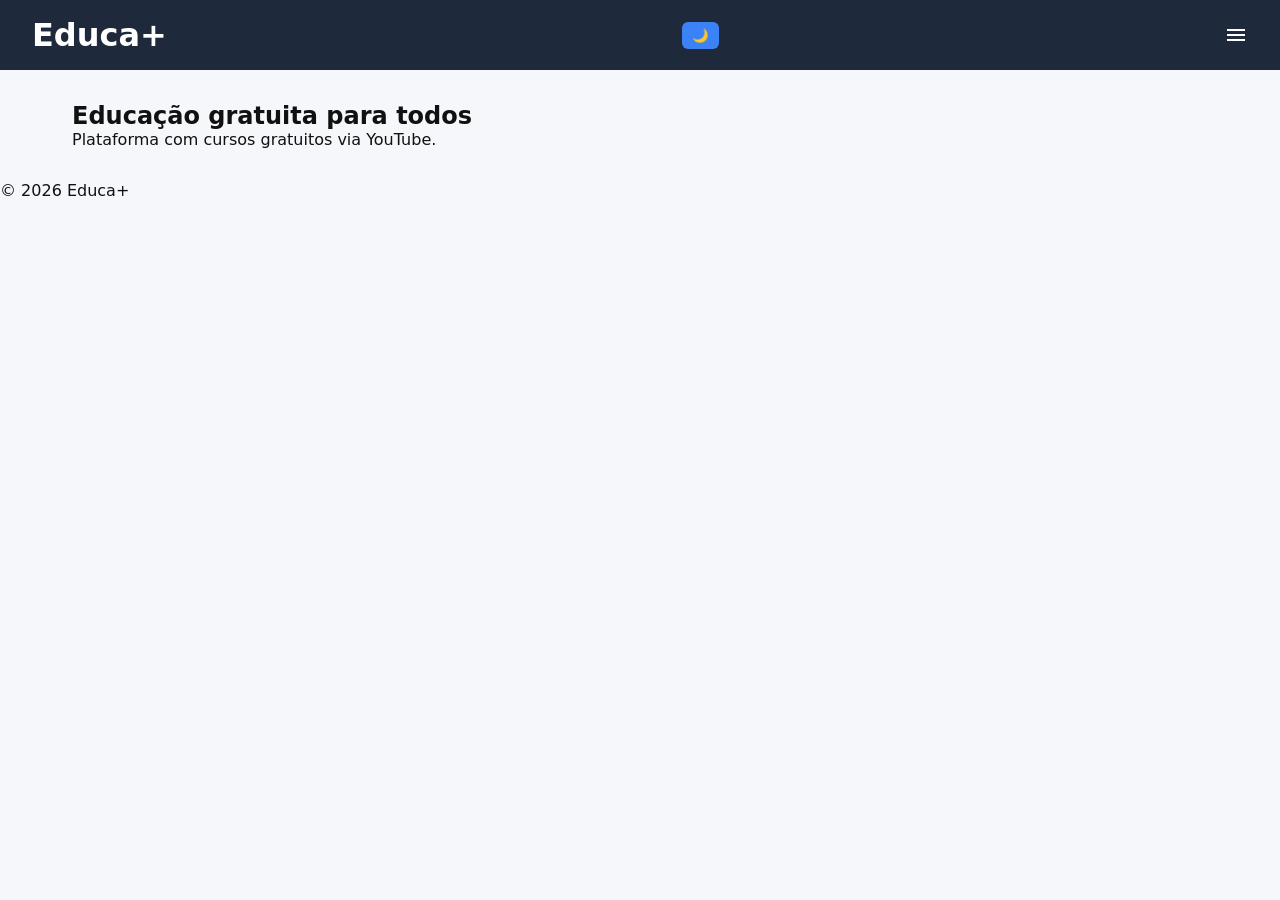
==== index.html @ 2468a02d "Estrutura base do projeto" ====
<!DOCTYPE html>
<html lang="pt-BR">

<head>
    <meta charset="UTF-8">
    <meta name="viewport" content="width=device-width, initial-scale=1.0">
    <title>Educa+</title>
    <link rel="stylesheet" href="./css/styles.css">
    <link href="https://fonts.googleapis.com/icon?family=Material+Icons" rel="stylesheet">
</head>

<body>
    <header class="header">
        <h1>Educa+</h1>

        <div class="header-actions">
            <span id="user-name"></span>
            <button id="theme-toggle">🌙</button>
        </div>
        <span class="material-icons menu-toggle" id="menu-toggle">menu</span>
        <div id="sidebar" class="sidebar">
            <a href="index.html">Início</a>
            <a href="cursos.html">Cursos</a>
            <a href="cadastro.html">Cadastro</a>
            <a href="login.html">Login</a>
            <button id="logout">
                <span class="material-icons">logout</span>
            </button>
        </div>
    </header>

    <main class="container">
        <h2>Educação gratuita para todos</h2>
        <p>Plataforma com cursos gratuitos via YouTube.</p>
    </main>

    <footer class="footer">
        <p>&copy; 2026 Educa+</p>
    </footer>

    <script src="./js/auth.js"></script>
    <script src="./js/theme.js"></script>
    <script src="./js/menu.js"></script>
</body>

</html>
---- css/styles.css ----
:root {
    --bg: #f5f7fa;
    --card: #ffffff;
    --text: #111;
    --primary: #3b82f6;
    --header: #1e293b;
}

.dark {
    --bg: #0f172a;
    --card: #1e293b;
    --text: #f1f5f9;
}

/* RESET */
* {
    margin: 0;
    padding: 0;
    box-sizing: border-box;
}

body {
    font-family: system-ui, sans-serif;
    background: var(--bg);
    color: var(--text);
    transition: 0.3s;
}

/* HEADER */
.header {
    display: flex;
    justify-content: space-between;
    align-items: center;
    background: var(--header);
    color: white;
    padding: 1rem 2rem;
    position: relative;
}

.nav-list {
    display: flex;
    gap: 1rem;
    list-style: none;
}

.nav-list a {
    display: flex;
    align-items: center;
    gap: 6px;
    color: white;
    text-decoration: none;
    padding: 6px 10px;
    border-radius: 6px;
}

.nav-list a:hover {
    background: rgba(255, 255, 255, 0.1);
}

.header-actions {
    display: flex;
    align-items: center;
    gap: 10px;
}

button {
    border: none;
    background: var(--primary);
    color: white;
    padding: 6px 10px;
    border-radius: 6px;
    cursor: pointer;
}

button:hover {
    opacity: 0.85;
}

/* CONTAINER */
.container {
    padding: 2rem;
    max-width: 1200px;
    margin: auto;
}

/* GRID */
.video-grid {
    display: grid;
    grid-template-columns: repeat(auto-fit, minmax(280px, 1fr));
    gap: 1.5rem;
}

.video-card {
    background: var(--card);
    padding: 1rem;
    border-radius: 10px;
    box-shadow: 0 5px 20px rgba(0, 0, 0, 0.1);
    animation: fadeIn 0.4s ease;
}

.video-card iframe {
    width: 100%;
    height: 180px;
    border-radius: 6px;
    margin: 0.5rem 0;
}

/* FORM */
form {
    background: var(--card);
    padding: 2rem;
    border-radius: 10px;
    max-width: 400px;
    margin: auto;
}

form input {
    width: 100%;
    padding: 10px;
    margin: 8px 0;
}

/* SIDEBAR MOBILE */
.menu-toggle {
    display: none;
    font-size: 28px;
    cursor: pointer;
}

.sidebar {
    position: fixed;
    top: 0;
    left: -250px;
    width: 250px;
    height: 100%;
    background: var(--header);
    padding: 2rem 1rem;
    transition: 0.3s;
}

.sidebar.open {
    left: 0;
}

.sidebar {
    z-index: 1000;
}

.sidebar.open {
    box-shadow: 0 0 20px rgba(0, 0, 0, 0.3);
}

.sidebar a {
    display: block;
    color: white;
    margin: 1rem 0;
}

/* MOBILE */
@media (max-width: 768px) {
    .nav-list {
        display: none;
    }

    .menu-toggle {
        display: block;
    }
}

/* ANIMAÇÃO */
@keyframes fadeIn {
    from {
        opacity: 0;
        transform: translateY(10px);
    }

    to {
        opacity: 1;
        transform: translateY(0);
    }
}
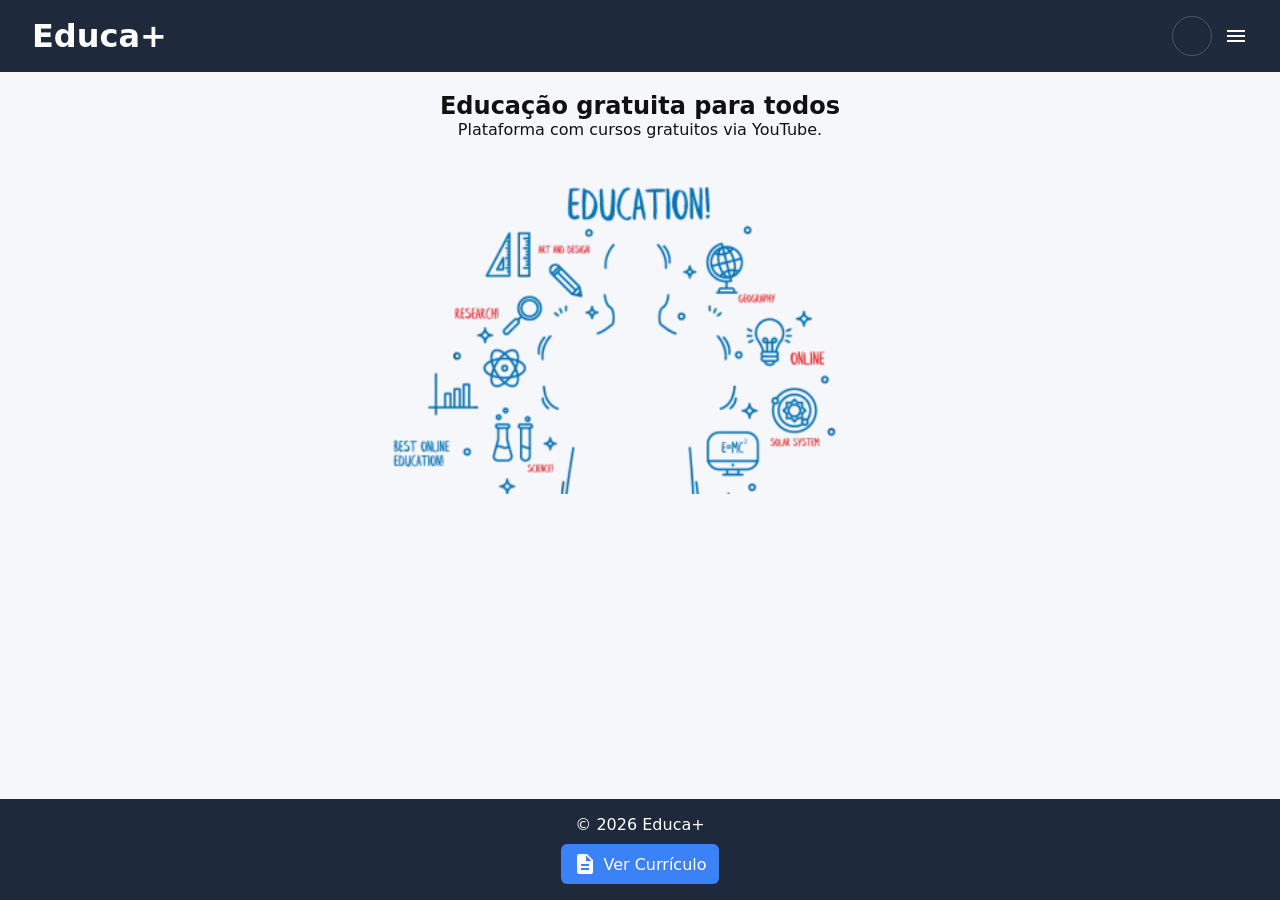
==== commit ec574939: "Refinamento do projeto (aparência) e melhorias em funcionalidades e no README.md" ====
--- a/index.html
+++ b/index.html
@@ -7,17 +7,24 @@
     <title>Educa+</title>
     <link rel="stylesheet" href="./css/styles.css">
     <link href="https://fonts.googleapis.com/icon?family=Material+Icons" rel="stylesheet">
+    <link rel="shortcut icon" type="imagex/png" href="./assets/student.ico">
 </head>
 
 <body>
     <header class="header">
-        <h1>Educa+</h1>
+        <div class="header-left">
+            <h1>Educa+</h1>
+        </div>
 
-        <div class="header-actions">
-            <span id="user-name"></span>
-            <button id="theme-toggle">🌙</button>
+        <div class="header-left">
+            <div class="header-actions">
+                <span id="user-name"></span>
+                <button id="theme-toggle" class="theme-btn">
+                    <span class="material-icons" id="theme-icon">dark_mode</span>
+                </button>
+            </div>
+            <span class="material-icons menu-toggle" id="menu-toggle">menu</span>
         </div>
-        <span class="material-icons menu-toggle" id="menu-toggle">menu</span>
         <div id="sidebar" class="sidebar">
             <a href="index.html">Início</a>
             <a href="cursos.html">Cursos</a>
@@ -32,10 +39,18 @@
     <main class="container">
         <h2>Educação gratuita para todos</h2>
         <p>Plataforma com cursos gratuitos via YouTube.</p>
+        <figure class="hero">
+            <img src="./assets/education.png" alt="Educação digital">
+        </figure>
     </main>
 
     <footer class="footer">
         <p>&copy; 2026 Educa+</p>
+
+        <a href="./assets/curriculo.pdf" class="cv-btn" target="_blank">
+            <span class="material-icons">description</span>
+            Ver Currículo
+        </a>
     </footer>
 
     <script src="./js/auth.js"></script>
--- a/css/styles.css
+++ b/css/styles.css
@@ -6,6 +6,31 @@
     --header: #1e293b;
 }
 
+/* LAYOUT BASE */
+html,
+body {
+    height: 100dvh;
+    width: 100dvw;
+}
+
+body {
+    display: flex;
+    flex-direction: column;
+}
+
+/* MAIN EXPANDE */
+main {
+    flex: 1;
+}
+
+/* FOOTER */
+.footer {
+    background: var(--header);
+    color: white;
+    text-align: center;
+    padding: 1rem;
+}
+
 .dark {
     --bg: #0f172a;
     --card: #1e293b;
@@ -78,9 +103,14 @@
 
 /* CONTAINER */
 .container {
-    padding: 2rem;
-    max-width: 1200px;
+    padding: 1.25rem;
+    width: 100dvw;
     margin: auto;
+}
+
+.container h2,
+.container p {
+    text-align: center;
 }
 
 /* GRID */
@@ -98,11 +128,53 @@
     animation: fadeIn 0.4s ease;
 }
 
+.video-card {
+    overflow: hidden;
+}
+
 .video-card iframe {
     width: 100%;
-    height: 180px;
+    aspect-ratio: 16/9;
+    border: none;
+    display: block;
     border-radius: 6px;
     margin: 0.5rem 0;
+}
+
+.video-card {
+    background: var(--card);
+    border-radius: 12px;
+    overflow: hidden;
+    box-shadow: 0 8px 25px rgba(0, 0, 0, 0.08);
+    transition: 0.3s ease;
+    animation: fadeIn 0.4s ease;
+    display: flex;
+    flex-direction: column;
+}
+
+/* HOVER */
+.video-card:hover {
+    transform: translateY(-6px);
+    box-shadow: 0 12px 35px rgba(0, 0, 0, 0.15);
+}
+
+.video-card h3 {
+    font-size: 1rem;
+    font-weight: 600;
+    margin: 0.8rem 1rem 0.4rem;
+    line-height: 1.3;
+}
+
+/* opcional: limitar título */
+.video-card h3 {
+    display: -webkit-box;
+    -webkit-line-clamp: 2;
+    -webkit-box-orient: vertical;
+    overflow: hidden;
+}
+
+.video-card-content {
+    padding: 0.5rem 1rem 1rem;
 }
 
 /* FORM */
@@ -127,27 +199,46 @@
     cursor: pointer;
 }
 
+/* BACKDROP */
+.sidebar-backdrop {
+    position: fixed;
+    top: 0;
+    left: 0;
+    width: 100%;
+    height: 100%;
+    background: rgba(0, 0, 0, 0.4);
+    opacity: 0;
+    pointer-events: none;
+    transition: 0.3s;
+    z-index: 999;
+}
+
+.sidebar-backdrop.open {
+    opacity: 1;
+    pointer-events: all;
+}
+
 .sidebar {
     position: fixed;
     top: 0;
-    left: -250px;
-    width: 250px;
+    left: 0;
+    width: 260px;
     height: 100%;
     background: var(--header);
-    padding: 2rem 1rem;
-    transition: 0.3s;
+    padding: 1.5rem 1rem;
+    transition: transform 0.3s ease;
+    transform: translateX(-100%);
+    z-index: 1000;
 }
 
 .sidebar.open {
-    left: 0;
-}
-
-.sidebar {
-    z-index: 1000;
-}
-
-.sidebar.open {
-    box-shadow: 0 0 20px rgba(0, 0, 0, 0.3);
+    transform: translateX(0);
+}
+
+.sidebar a,
+.sidebar button {
+    position: relative;
+    overflow: hidden;
 }
 
 .sidebar a {
@@ -178,4 +269,136 @@
         opacity: 1;
         transform: translateY(0);
     }
+}
+
+.ripple {
+    position: absolute;
+    border-radius: 50%;
+    transform: scale(0);
+    animation: ripple 0.5s linear;
+    background: rgba(255, 255, 255, 0.5);
+}
+
+@keyframes ripple {
+    to {
+        transform: scale(4);
+        opacity: 0;
+    }
+}
+
+
+/* SIDEBAR HEADER */
+.sidebar h2 {
+    color: white;
+    margin-bottom: 2rem;
+    text-align: center;
+    font-size: 1.5rem;
+}
+
+/* LINKS COMO BOTÃO */
+.sidebar a,
+.sidebar button {
+    display: flex;
+    align-items: center;
+    gap: 10px;
+    padding: 10px 12px;
+    border-radius: 8px;
+    color: white;
+    text-decoration: none;
+    background: transparent;
+    border: none;
+    cursor: pointer;
+    transition: 0.2s;
+    width: 100%;
+    text-align: left;
+    font-size: 0.95rem;
+}
+
+/* ÍCONES */
+.sidebar .material-icons {
+    font-size: 20px;
+}
+
+/* HOVER */
+.sidebar a:hover,
+.sidebar button:hover {
+    background: rgba(255, 255, 255, 0.15);
+}
+
+/* ATIVO (PÁGINA ATUAL) */
+.sidebar .active {
+    background: var(--primary);
+    font-weight: 600;
+}
+
+.header {
+    display: flex;
+    align-items: center;
+    justify-content: space-between;
+}
+
+.header-left {
+    display: flex;
+    align-items: center;
+    gap: 12px;
+}
+
+.header-right {
+    display: flex;
+    align-items: center;
+    gap: 10px;
+}
+
+.theme-btn {
+    background: transparent;
+    border: 1px solid rgba(255, 255, 255, 0.2);
+    border-radius: 50%;
+    width: 40px;
+    height: 40px;
+    display: flex;
+    align-items: center;
+    justify-content: center;
+    transition: 0.3s;
+}
+
+.theme-btn:hover {
+    background: rgba(255, 255, 255, 0.1);
+    transform: rotate(20deg);
+}
+
+.theme-btn .material-icons {
+    transition: 0.3s;
+}
+
+.cv-btn {
+    display: inline-flex;
+    align-items: center;
+    gap: 6px;
+    margin-top: 10px;
+    padding: 8px 12px;
+    background: var(--primary);
+    color: white;
+    border-radius: 6px;
+    text-decoration: none;
+    transition: 0.2s;
+}
+
+.cv-btn:hover {
+    transform: translateY(-2px);
+    opacity: 0.9;
+}
+
+.hero {
+    text-align: center;
+    margin: 2rem 0;
+}
+
+.hero img {
+    max-width: 800px;
+    width: 100%;
+}
+
+img,
+iframe {
+    max-width: 100%;
 }
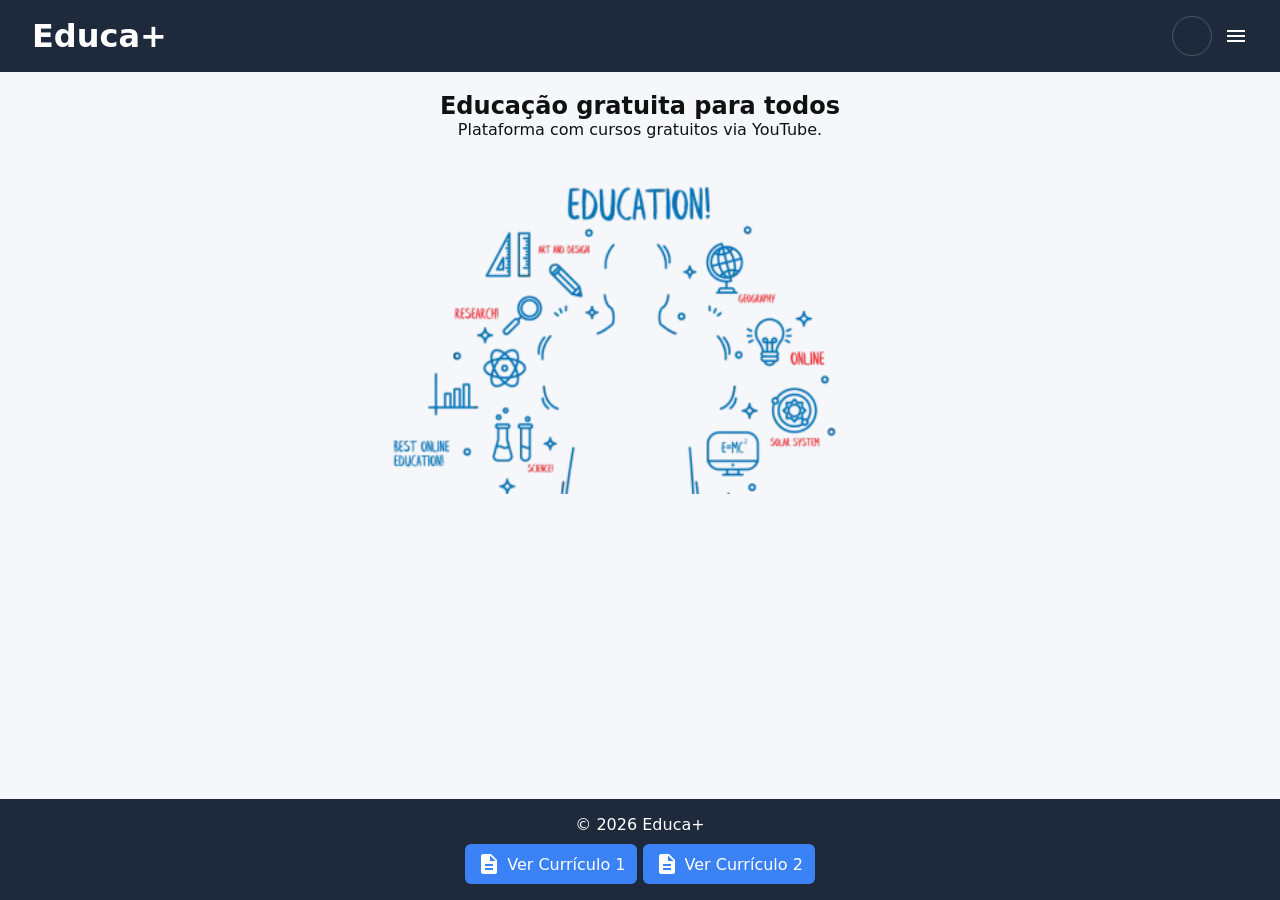
==== commit 4d2d7540: "Adicionando curriculo do segundo integrante" ====
--- a/index.html
+++ b/index.html
@@ -26,13 +26,6 @@
             <span class="material-icons menu-toggle" id="menu-toggle">menu</span>
         </div>
         <div id="sidebar" class="sidebar">
-            <a href="index.html">Início</a>
-            <a href="cursos.html">Cursos</a>
-            <a href="cadastro.html">Cadastro</a>
-            <a href="login.html">Login</a>
-            <button id="logout">
-                <span class="material-icons">logout</span>
-            </button>
         </div>
     </header>
 
@@ -49,7 +42,11 @@
 
         <a href="./assets/curriculo.pdf" class="cv-btn" target="_blank">
             <span class="material-icons">description</span>
-            Ver Currículo
+            Ver Currículo 1
+        </a>
+        <a href="./assets/curriculodois.pdf" class="cv-btn" target="_blank">
+            <span class="material-icons">description</span>
+            Ver Currículo 2
         </a>
     </footer>
 
